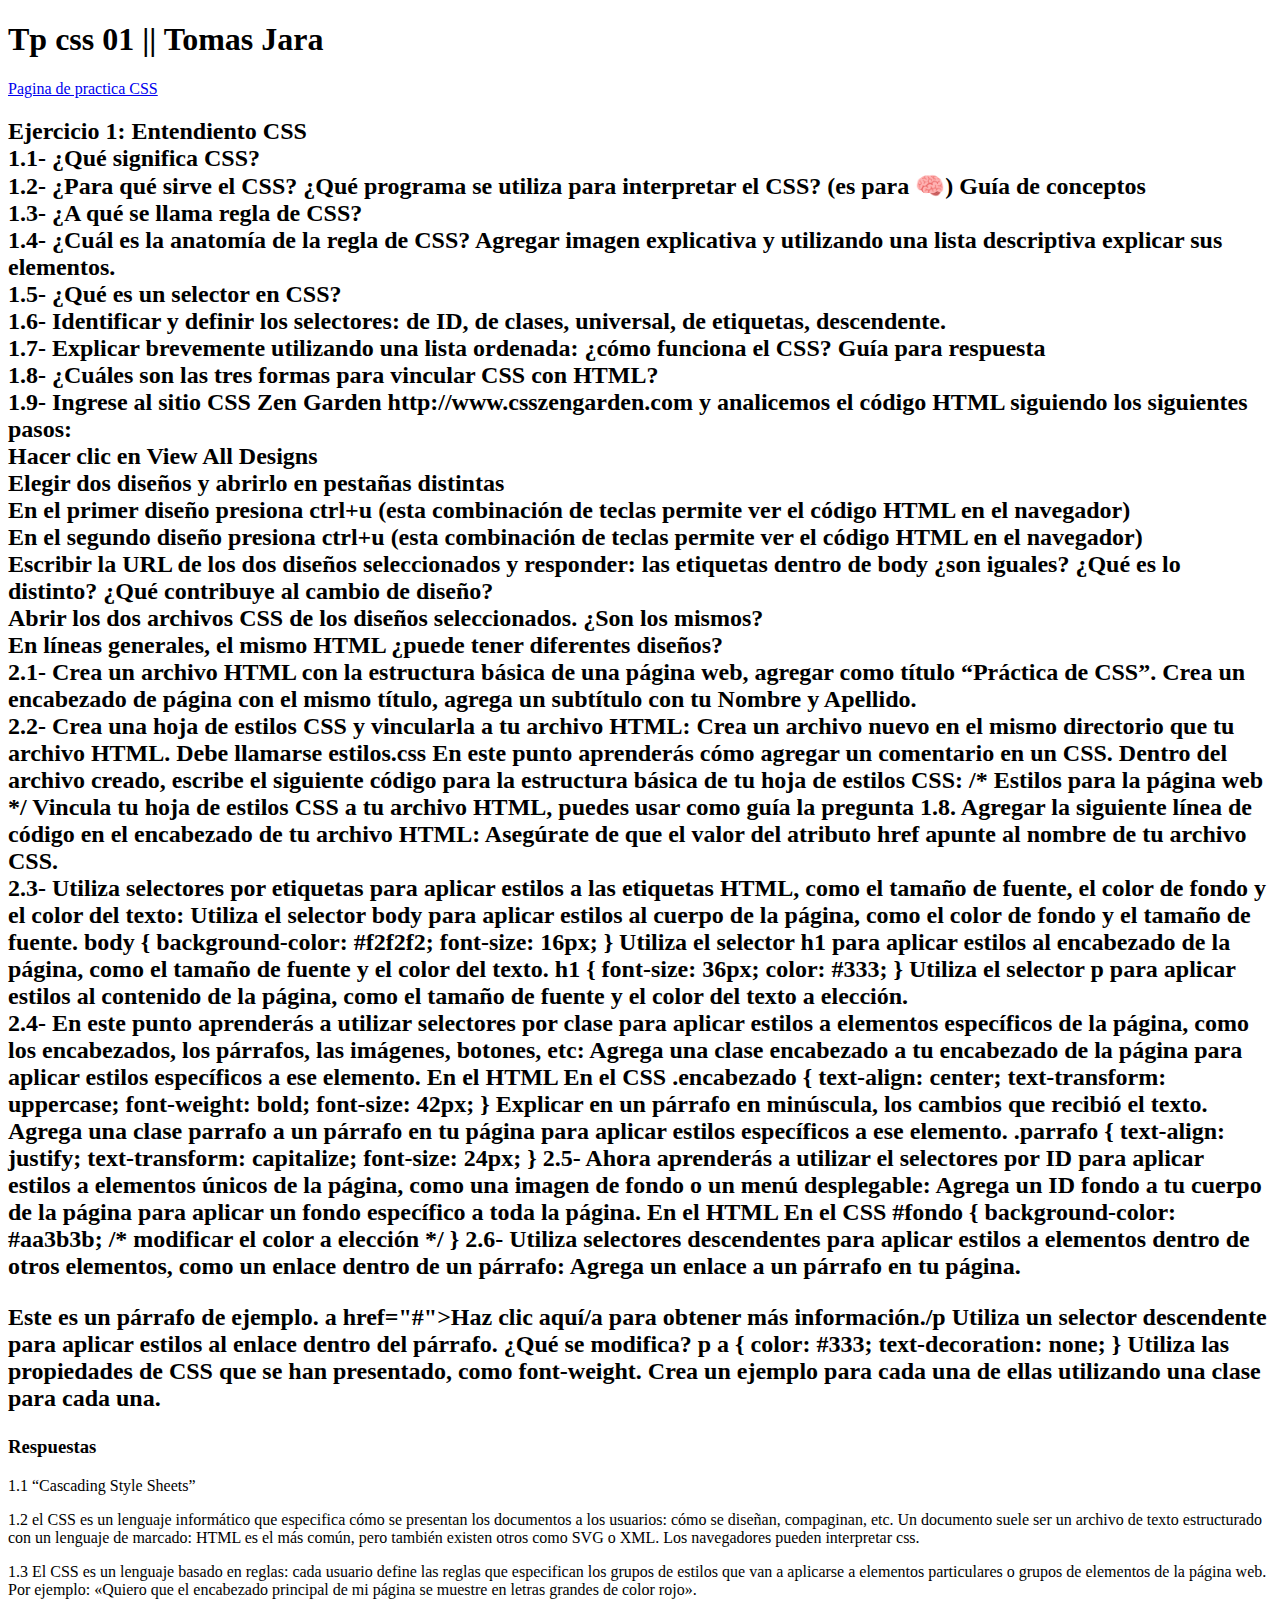
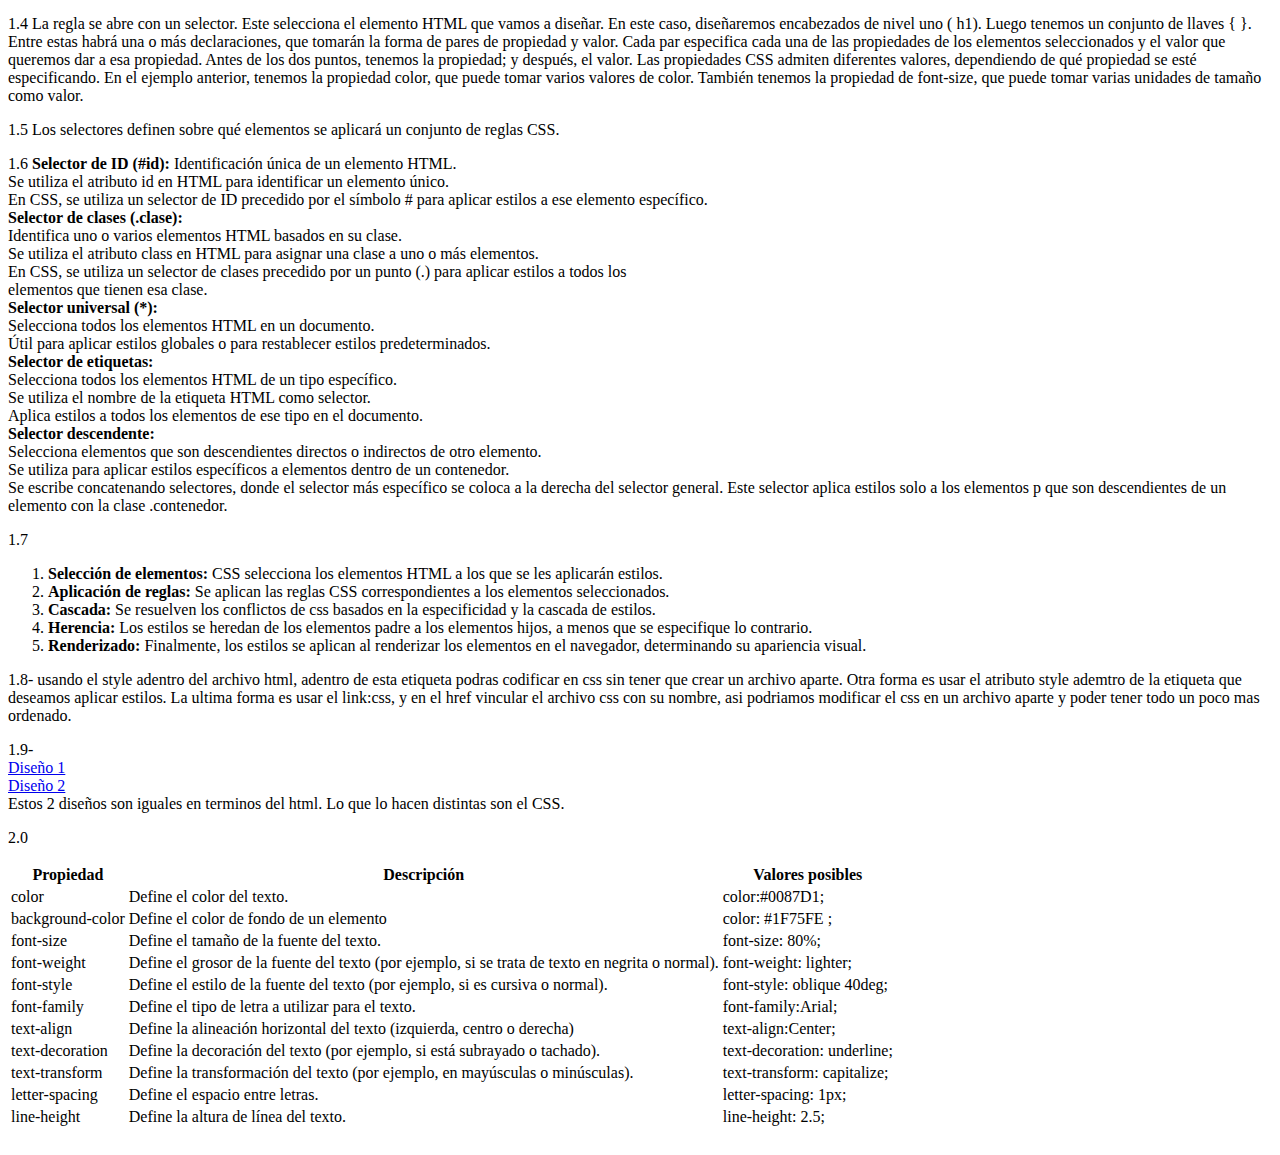
==== index.html @ 72c24cfd "final" ====
<!DOCTYPE html>
<html lang="en">

<head>
    <meta charset="UTF-8">
    <meta name="viewport" content="width=device-width, initial-scale=1.0">
    <title>Css practica</title>
  
</head>

<body>
    <head>
        <h1>Tp css 01 || Tomas Jara</h1>
        <p><a href="/Práctica de CSS.html">Pagina de practica CSS</a></p>
    </head>
    <main>
        <h2>
            Ejercicio 1: Entendiento CSS <br>
            1.1- ¿Qué significa CSS?<br>

            1.2- ¿Para qué sirve el CSS? ¿Qué programa se utiliza para interpretar el CSS? (es para 🧠) Guía de
            conceptos <br>

            1.3- ¿A qué se llama regla de CSS? <br>

            1.4- ¿Cuál es la anatomía de la regla de CSS? Agregar imagen explicativa y utilizando una lista descriptiva
            explicar sus elementos. <br>

            1.5- ¿Qué es un selector en CSS? <br>

            1.6- Identificar y definir los selectores: de ID, de clases, universal, de etiquetas, descendente. <br>

            1.7- Explicar brevemente utilizando una lista ordenada: ¿cómo funciona el CSS? Guía para respuesta <br>

            1.8- ¿Cuáles son las tres formas para vincular CSS con HTML? <br>

            1.9- Ingrese al sitio CSS Zen Garden http://www.csszengarden.com y analicemos el código HTML siguiendo los
            siguientes pasos: <br>
            Hacer clic en View All Designs <br>
            Elegir dos diseños y abrirlo en pestañas distintas <br>
            En el primer diseño presiona ctrl+u (esta combinación de teclas permite ver el código HTML en el navegador)
            <br>
            En el segundo diseño presiona ctrl+u (esta combinación de teclas permite ver el código HTML en el navegador)
            <br>
            Escribir la URL de los dos diseños seleccionados y responder: las etiquetas dentro de body ¿son iguales?
            ¿Qué es lo distinto? ¿Qué contribuye al cambio de diseño? <br>
            Abrir los dos archivos CSS de los diseños seleccionados. ¿Son los mismos? <br>
            En líneas generales, el mismo HTML ¿puede tener diferentes diseños? <br>
            2.1- Crea un archivo HTML con la estructura básica de una página web, agregar como título “Práctica de CSS”.
            Crea un encabezado de página con el mismo título, agrega un subtítulo con tu Nombre y Apellido. <br>
            2.2- Crea una hoja de estilos CSS y vincularla a tu archivo HTML:
            Crea un archivo nuevo en el mismo directorio que tu archivo HTML. Debe llamarse estilos.css
            En este punto aprenderás cómo agregar un comentario en un CSS. Dentro del archivo creado, escribe el
            siguiente código para la estructura básica de tu hoja de estilos CSS:
            /* Estilos para la página web */

            Vincula tu hoja de estilos CSS a tu archivo HTML, puedes usar como guía la pregunta 1.8. Agregar la
            siguiente línea de código en el encabezado de tu archivo HTML:
            Asegúrate de que el valor del atributo href apunte al nombre de tu archivo CSS. <br>
            2.3- Utiliza selectores por etiquetas para aplicar estilos a las etiquetas HTML, como el tamaño de fuente,
            el color de fondo y el color del texto:
            Utiliza el selector body para aplicar estilos al cuerpo de la página, como el color de fondo y el tamaño de
            fuente.
            body {
            background-color: #f2f2f2;
            font-size: 16px;
            }
            Utiliza el selector h1 para aplicar estilos al encabezado de la página, como el tamaño de fuente y el color
            del texto.
            h1 {
            font-size: 36px;
            color: #333;
            }
            Utiliza el selector p para aplicar estilos al contenido de la página, como el tamaño de fuente y el color
            del texto a elección. <br>

            2.4- En este punto aprenderás a utilizar selectores por clase para aplicar estilos a elementos específicos
            de la página, como los encabezados, los párrafos, las imágenes, botones, etc:
            Agrega una clase encabezado a tu encabezado de la página para aplicar estilos específicos a ese elemento.
            En el HTML
            En el CSS
            .encabezado {
            text-align: center;
            text-transform: uppercase;
            font-weight: bold;
            font-size: 42px;
            }
            Explicar en un párrafo en minúscula, los cambios que recibió el texto.
            Agrega una clase parrafo a un párrafo en tu página para aplicar estilos específicos a ese elemento.
            .parrafo {
            text-align: justify;
            text-transform: capitalize;
            font-size: 24px;
            }
            2.5- Ahora aprenderás a utilizar el selectores por ID para aplicar estilos a elementos únicos de la página,
            como una imagen de fondo o un menú desplegable:
            Agrega un ID fondo a tu cuerpo de la página para aplicar un fondo específico a toda la página.
            En el HTML


                En el CSS
                #fondo {
                background-color: #aa3b3b; /* modificar el color a elección */
                }
                2.6- Utiliza selectores descendentes para aplicar estilos a elementos dentro de otros elementos, como un
                enlace dentro de un párrafo:
                Agrega un enlace a un párrafo en tu página.
                <p>Este es un párrafo de ejemplo. a href="#">Haz clic aquí/a para obtener más información./p
                Utiliza un selector descendente para aplicar estilos al enlace dentro del párrafo. ¿Qué se modifica?
                p a {
                color: #333;
                text-decoration: none;
                }
                Utiliza las propiedades de CSS que se han presentado, como font-weight. Crea un ejemplo para cada una de
                ellas utilizando una clase para cada una.


        </h2>
        <h3><strong>Respuestas</strong></h3>

        <p> 1.1 “Cascading Style Sheets” </p>
        <p>1.2 el CSS es un lenguaje informático que especifica cómo se presentan los documentos a los usuarios: cómo
            se diseñan, compaginan, etc. Un documento suele ser un archivo de texto estructurado con un lenguaje de
            marcado: HTML es el más común, pero también existen otros como SVG o XML. Los navegadores pueden interpretar
            css. </p>
        <p> 1.3 El CSS es un lenguaje basado en reglas: cada usuario define las reglas que especifican los grupos de
            estilos que van a aplicarse a elementos particulares o grupos de elementos de la página web. Por ejemplo:
            «Quiero que el encabezado principal de mi página se muestre en letras grandes de color rojo».</p>
        <p>1.4 La regla se abre con un selector. Este selecciona el elemento HTML que vamos a diseñar. En este caso,
            diseñaremos encabezados de nivel uno (
            h1).
            Luego tenemos un conjunto de llaves { }. Entre estas habrá una o más declaraciones, que tomarán la forma de
            pares de propiedad y valor. Cada par especifica cada una de las propiedades de los elementos seleccionados y
            el valor que queremos dar a esa propiedad.
            Antes de los dos puntos, tenemos la propiedad; y después, el valor. Las propiedades CSS admiten diferentes
            valores, dependiendo de qué propiedad se esté especificando. En el ejemplo anterior, tenemos la propiedad
            color, que puede tomar varios valores de color. También tenemos la propiedad de font-size, que puede tomar
            varias unidades de tamaño como valor. </p>
        <p>1.5 Los selectores definen sobre qué elementos se aplicará un conjunto de reglas CSS. </p>
        <p>1.6 <strong> Selector de ID (#id): </strong>
            Identificación única de un elemento HTML. <br>
            Se utiliza el atributo id en HTML para identificar un elemento único. <br>
            En CSS, se utiliza un selector de ID precedido por el símbolo # para aplicar estilos a ese elemento
            específico. <br>
            <strong> Selector de clases (.clase): </strong> <br>

            Identifica uno o varios elementos HTML basados en su clase. <br>
            Se utiliza el atributo class en HTML para asignar una clase a uno o más elementos. <br>
            En CSS, se utiliza un selector de clases precedido por un punto (.) para aplicar estilos a todos los <br>
            elementos que tienen esa clase. <br>
            <strong>Selector universal (*):</strong> <br>
            Selecciona todos los elementos HTML en un documento. <br>
            Útil para aplicar estilos globales o para restablecer estilos predeterminados. <br>
            <strong> Selector de etiquetas: </strong> <br>
            Selecciona todos los elementos HTML de un tipo específico. <br>
            Se utiliza el nombre de la etiqueta HTML como selector. <br>
            Aplica estilos a todos los elementos de ese tipo en el documento. <br>
            <strong>Selector descendente: </strong> <br>
            Selecciona elementos que son descendientes directos o indirectos de otro elemento. <br>
            Se utiliza para aplicar estilos específicos a elementos dentro de un contenedor. <br>
            Se escribe concatenando selectores, donde el selector más específico se coloca a la derecha del selector
            general. Este selector aplica estilos solo a los elementos p que son descendientes de un elemento con la
            clase .contenedor.
        </p>
        <p>1.7
        <ol>
            <li>
                <strong>Selección de elementos:</strong> CSS selecciona los elementos HTML a los que se les aplicarán
                estilos.
            </li>
            <li>
                <strong>Aplicación de reglas:</strong> Se aplican las reglas CSS correspondientes a los elementos
                seleccionados.
            </li>
            <li>
                <strong>Cascada:</strong> Se resuelven los conflictos de css basados en la especificidad y la cascada de
                estilos.
            </li>
            <li>
                <strong>Herencia:</strong> Los estilos se heredan de los elementos padre a los elementos hijos, a menos
                que se especifique lo contrario.
            </li>
            <li>
                <strong>Renderizado:</strong> Finalmente, los estilos se aplican al renderizar los elementos en el
                navegador, determinando su apariencia visual.
            </li>
        </ol>
        </p>
        <p>
            1.8- usando el style adentro del archivo html, adentro de esta etiqueta podras codificar en css sin tener
            que crear un archivo aparte. Otra forma es usar el atributo style ademtro de la etiqueta que deseamos
            aplicar estilos. La ultima forma es usar el link:css, y en el href vincular el archivo css con su nombre,
            asi podriamos modificar el css en un archivo aparte y poder tener todo un poco mas ordenado. </p>
        <p>
            1.9- <br> <a href="https://csszengarden.com/219/">Diseño 1</a> <br>
            <a href="https://csszengarden.com/221/">Diseño 2</a> <br>
            Estos 2 diseños son iguales en terminos del html. Lo que lo hacen distintas son el CSS.
        </p>
        <p>
            2.0
        </p>
        <table>
            <tr>
                <th>Propiedad</th>
                <th>Descripción</th>
                <th>Valores posibles</th>
            </tr>
            <tr>
                <td>color</td>
                <td>Define el color del texto.</td>
                <td>color:#0087D1;</td>
            </tr>
            <tr>
                <td>background-color</td>
                <td>Define el color de fondo de un elemento</td>
                <td>color: #1F75FE ;</td>
            </tr>
            <tr>
                <td>font-size</td>
                <td>Define el tamaño de la fuente del texto.</td>
                <td>font-size: 80%;</td>
            </tr>
            <tr>
                <td>font-weight</td>
                <td>Define el grosor de la fuente del texto (por ejemplo, si se trata de texto en negrita o normal).
                <td>font-weight: lighter; </td>
                </td>


            </tr>
            <tr>
                <td>font-style</td>
                <td>Define el estilo de la fuente del texto (por ejemplo, si es cursiva o normal).</td>
                <td>font-style: oblique 40deg;</td>

            </tr>
            <tr>
                <td>font-family</td>
                <td>Define el tipo de letra a utilizar para el texto.</td>
                <td>font-family:Arial;</td>

            </tr>
            <tr>
                <td>text-align</td>
                <td>Define la alineación horizontal del texto (izquierda, centro o derecha)</td>
                <td>text-align:Center;</td>

            </tr>
            <tr>
                <td>text-decoration</td>
                <td>Define la decoración del texto (por ejemplo, si está subrayado o tachado).</td>
                <td>text-decoration: underline;</td>
            </tr>
            <tr>
                <td>text-transform</td>
                <td>Define la transformación del texto (por ejemplo, en mayúsculas o minúsculas).</td>
                <td>text-transform: capitalize;</td>
            </tr>
            <tr>
                <td>letter-spacing</td>
                <td>Define el espacio entre letras.</td>
                <td>letter-spacing: 1px;</td>
            </tr>
            <tr>
                <td>line-height</td>
                <td>Define la altura de línea del texto.</td>
                <td>line-height: 2.5;</td>
            </tr>
        </table>
        <br>


















    </main>

    <footer></footer>
</body>

</html>
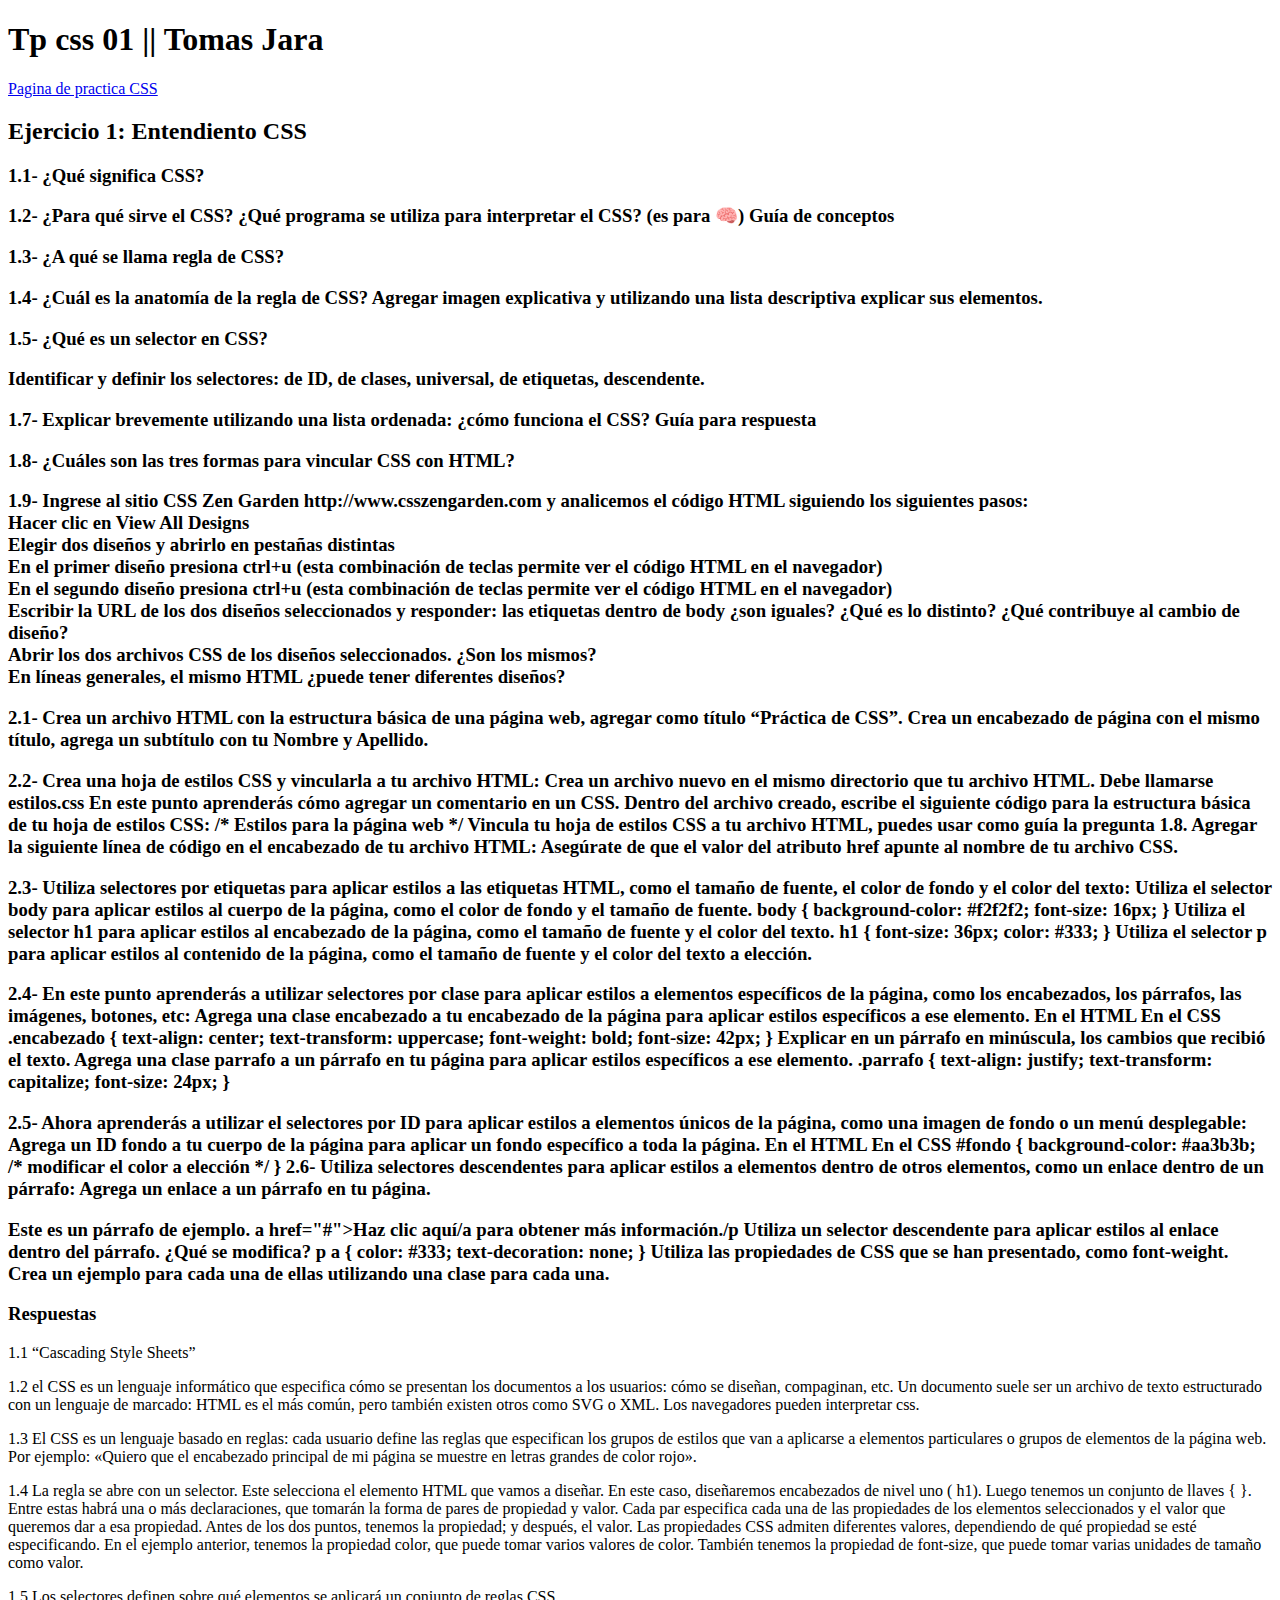
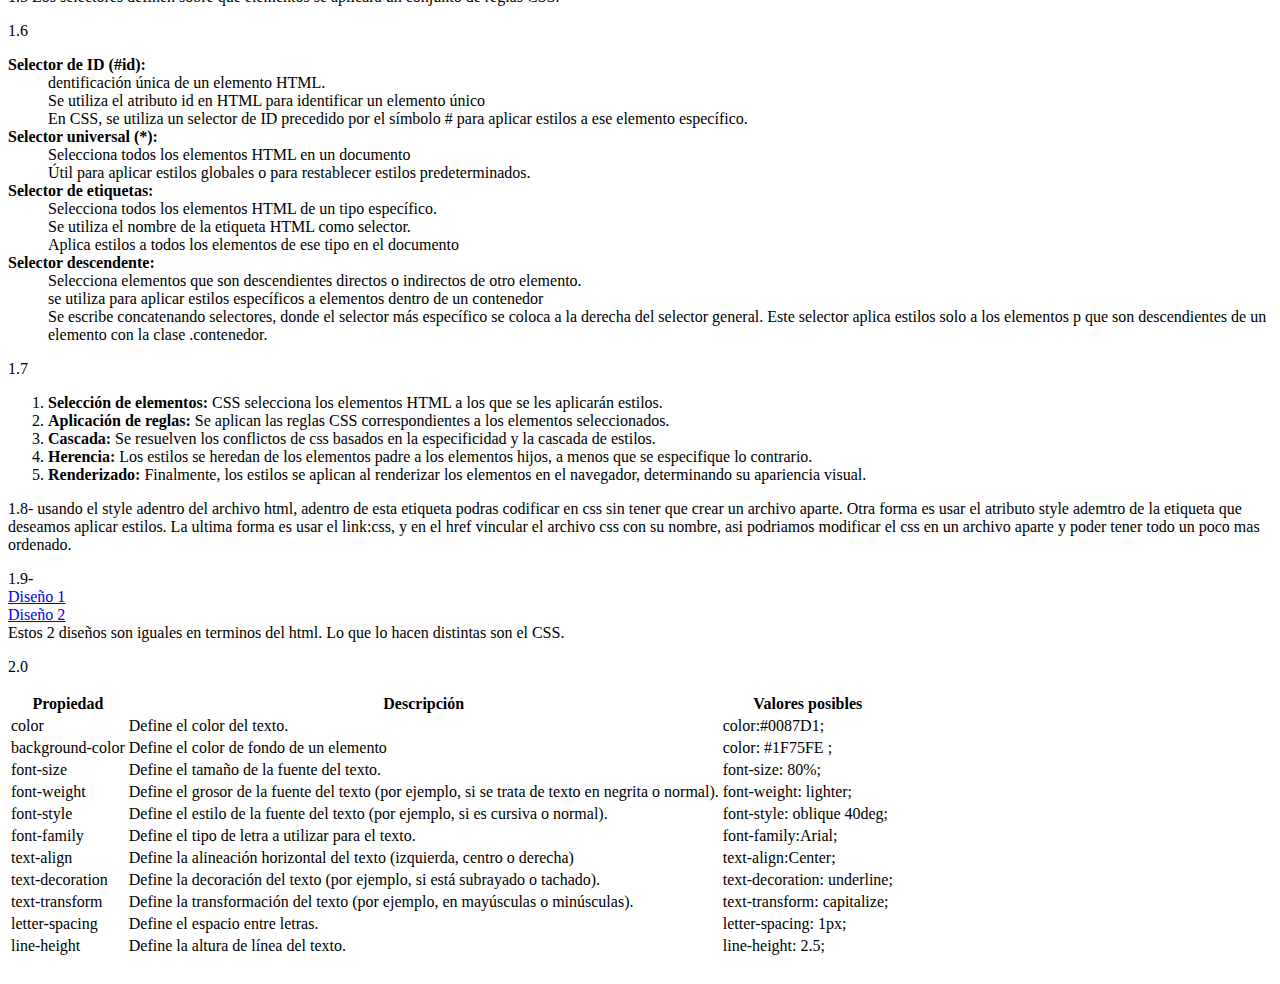
==== commit 9acf2c4c: "finla ahora si xd" ====
--- a/index.html
+++ b/index.html
@@ -5,36 +5,35 @@
     <meta charset="UTF-8">
     <meta name="viewport" content="width=device-width, initial-scale=1.0">
     <title>Css practica</title>
-  
+
 </head>
 
 <body>
+
     <head>
         <h1>Tp css 01 || Tomas Jara</h1>
-        <p><a href="/Práctica de CSS.html">Pagina de practica CSS</a></p>
+        <p><a href="./Práctica_de_CSS.html">Pagina de practica CSS</a></p>
     </head>
     <main>
-        <h2>
-            Ejercicio 1: Entendiento CSS <br>
-            1.1- ¿Qué significa CSS?<br>
-
-            1.2- ¿Para qué sirve el CSS? ¿Qué programa se utiliza para interpretar el CSS? (es para 🧠) Guía de
-            conceptos <br>
-
-            1.3- ¿A qué se llama regla de CSS? <br>
-
-            1.4- ¿Cuál es la anatomía de la regla de CSS? Agregar imagen explicativa y utilizando una lista descriptiva
-            explicar sus elementos. <br>
-
-            1.5- ¿Qué es un selector en CSS? <br>
-
-            1.6- Identificar y definir los selectores: de ID, de clases, universal, de etiquetas, descendente. <br>
-
-            1.7- Explicar brevemente utilizando una lista ordenada: ¿cómo funciona el CSS? Guía para respuesta <br>
-
-            1.8- ¿Cuáles son las tres formas para vincular CSS con HTML? <br>
-
-            1.9- Ingrese al sitio CSS Zen Garden http://www.csszengarden.com y analicemos el código HTML siguiendo los
+
+        <h2> Ejercicio 1: Entendiento CSS </h2>
+        <h3>1.1- ¿Qué significa CSS? </h3>
+
+        <h3>1.2- ¿Para qué sirve el CSS? ¿Qué programa se utiliza para interpretar el CSS? (es para 🧠) Guía de
+            conceptos</h3>
+
+        <h3> 1.3- ¿A qué se llama regla de CSS? </h3>
+
+        <h3>1.4- ¿Cuál es la anatomía de la regla de CSS? Agregar imagen explicativa y utilizando una lista descriptiva
+            explicar sus elementos. </h3>
+
+        <h3> 1.5- ¿Qué es un selector en CSS? </h3>
+
+        <h3> Identificar y definir los selectores: de ID, de clases, universal, de etiquetas, descendente.</h3>
+
+        <h3>1.7- Explicar brevemente utilizando una lista ordenada: ¿cómo funciona el CSS? Guía para respuesta </h3>
+        <h3> 1.8- ¿Cuáles son las tres formas para vincular CSS con HTML? </h3>
+        <h3>1.9- Ingrese al sitio CSS Zen Garden http://www.csszengarden.com y analicemos el código HTML siguiendo los
             siguientes pasos: <br>
             Hacer clic en View All Designs <br>
             Elegir dos diseños y abrirlo en pestañas distintas <br>
@@ -45,10 +44,12 @@
             Escribir la URL de los dos diseños seleccionados y responder: las etiquetas dentro de body ¿son iguales?
             ¿Qué es lo distinto? ¿Qué contribuye al cambio de diseño? <br>
             Abrir los dos archivos CSS de los diseños seleccionados. ¿Son los mismos? <br>
-            En líneas generales, el mismo HTML ¿puede tener diferentes diseños? <br>
-            2.1- Crea un archivo HTML con la estructura básica de una página web, agregar como título “Práctica de CSS”.
-            Crea un encabezado de página con el mismo título, agrega un subtítulo con tu Nombre y Apellido. <br>
-            2.2- Crea una hoja de estilos CSS y vincularla a tu archivo HTML:
+            En líneas generales, el mismo HTML ¿puede tener diferentes diseños?
+        </h3>
+        <h3> 2.1- Crea un archivo HTML con la estructura básica de una página web, agregar como título “Práctica de
+            CSS”.
+            Crea un encabezado de página con el mismo título, agrega un subtítulo con tu Nombre y Apellido.</h3>
+        <h3> 2.2- Crea una hoja de estilos CSS y vincularla a tu archivo HTML:
             Crea un archivo nuevo en el mismo directorio que tu archivo HTML. Debe llamarse estilos.css
             En este punto aprenderás cómo agregar un comentario en un CSS. Dentro del archivo creado, escribe el
             siguiente código para la estructura básica de tu hoja de estilos CSS:
@@ -56,8 +57,8 @@
 
             Vincula tu hoja de estilos CSS a tu archivo HTML, puedes usar como guía la pregunta 1.8. Agregar la
             siguiente línea de código en el encabezado de tu archivo HTML:
-            Asegúrate de que el valor del atributo href apunte al nombre de tu archivo CSS. <br>
-            2.3- Utiliza selectores por etiquetas para aplicar estilos a las etiquetas HTML, como el tamaño de fuente,
+            Asegúrate de que el valor del atributo href apunte al nombre de tu archivo CSS. </h3>
+        <h3> 2.3- Utiliza selectores por etiquetas para aplicar estilos a las etiquetas HTML, como el tamaño de fuente,
             el color de fondo y el color del texto:
             Utiliza el selector body para aplicar estilos al cuerpo de la página, como el color de fondo y el tamaño de
             fuente.
@@ -72,9 +73,9 @@
             color: #333;
             }
             Utiliza el selector p para aplicar estilos al contenido de la página, como el tamaño de fuente y el color
-            del texto a elección. <br>
-
-            2.4- En este punto aprenderás a utilizar selectores por clase para aplicar estilos a elementos específicos
+            del texto a elección.</h3>
+
+        <h3> 2.4- En este punto aprenderás a utilizar selectores por clase para aplicar estilos a elementos específicos
             de la página, como los encabezados, los párrafos, las imágenes, botones, etc:
             Agrega una clase encabezado a tu encabezado de la página para aplicar estilos específicos a ese elemento.
             En el HTML
@@ -91,21 +92,21 @@
             text-align: justify;
             text-transform: capitalize;
             font-size: 24px;
-            }
-            2.5- Ahora aprenderás a utilizar el selectores por ID para aplicar estilos a elementos únicos de la página,
+            } </h3>
+        <h3>2.5- Ahora aprenderás a utilizar el selectores por ID para aplicar estilos a elementos únicos de la página,
             como una imagen de fondo o un menú desplegable:
             Agrega un ID fondo a tu cuerpo de la página para aplicar un fondo específico a toda la página.
             En el HTML
 
 
-                En el CSS
-                #fondo {
-                background-color: #aa3b3b; /* modificar el color a elección */
-                }
-                2.6- Utiliza selectores descendentes para aplicar estilos a elementos dentro de otros elementos, como un
-                enlace dentro de un párrafo:
-                Agrega un enlace a un párrafo en tu página.
-                <p>Este es un párrafo de ejemplo. a href="#">Haz clic aquí/a para obtener más información./p
+            En el CSS
+            #fondo {
+            background-color: #aa3b3b; /* modificar el color a elección */
+            }
+            2.6- Utiliza selectores descendentes para aplicar estilos a elementos dentro de otros elementos, como un
+            enlace dentro de un párrafo:
+            Agrega un enlace a un párrafo en tu página.
+            <p>Este es un párrafo de ejemplo. a href="#">Haz clic aquí/a para obtener más información./p
                 Utiliza un selector descendente para aplicar estilos al enlace dentro del párrafo. ¿Qué se modifica?
                 p a {
                 color: #333;
@@ -113,9 +114,10 @@
                 }
                 Utiliza las propiedades de CSS que se han presentado, como font-weight. Crea un ejemplo para cada una de
                 ellas utilizando una clase para cada una.
-
-
-        </h2>
+        </h3>
+
+
+
         <h3><strong>Respuestas</strong></h3>
 
         <p> 1.1 “Cascading Style Sheets” </p>
@@ -137,32 +139,28 @@
             color, que puede tomar varios valores de color. También tenemos la propiedad de font-size, que puede tomar
             varias unidades de tamaño como valor. </p>
         <p>1.5 Los selectores definen sobre qué elementos se aplicará un conjunto de reglas CSS. </p>
-        <p>1.6 <strong> Selector de ID (#id): </strong>
-            Identificación única de un elemento HTML. <br>
-            Se utiliza el atributo id en HTML para identificar un elemento único. <br>
-            En CSS, se utiliza un selector de ID precedido por el símbolo # para aplicar estilos a ese elemento
-            específico. <br>
-            <strong> Selector de clases (.clase): </strong> <br>
-
-            Identifica uno o varios elementos HTML basados en su clase. <br>
-            Se utiliza el atributo class en HTML para asignar una clase a uno o más elementos. <br>
-            En CSS, se utiliza un selector de clases precedido por un punto (.) para aplicar estilos a todos los <br>
-            elementos que tienen esa clase. <br>
-            <strong>Selector universal (*):</strong> <br>
-            Selecciona todos los elementos HTML en un documento. <br>
-            Útil para aplicar estilos globales o para restablecer estilos predeterminados. <br>
-            <strong> Selector de etiquetas: </strong> <br>
-            Selecciona todos los elementos HTML de un tipo específico. <br>
-            Se utiliza el nombre de la etiqueta HTML como selector. <br>
-            Aplica estilos a todos los elementos de ese tipo en el documento. <br>
-            <strong>Selector descendente: </strong> <br>
-            Selecciona elementos que son descendientes directos o indirectos de otro elemento. <br>
-            Se utiliza para aplicar estilos específicos a elementos dentro de un contenedor. <br>
-            Se escribe concatenando selectores, donde el selector más específico se coloca a la derecha del selector
-            general. Este selector aplica estilos solo a los elementos p que son descendientes de un elemento con la
-            clase .contenedor.
-        </p>
-        <p>1.7
+        <p>1.6 </p>
+        <dl>
+            <dt> <strong>Selector de ID (#id): </strong></dt>
+            <dd>dentificación única de un elemento HTML. </dd>
+            <dd>Se utiliza el atributo id en HTML para identificar un elemento único</dd>
+            <dd> En CSS, se utiliza un selector de ID precedido por el símbolo # para aplicar estilos a ese elemento
+                específico.</dd>
+            <dt><strong>Selector universal (*):</strong></dt>
+            <dd> Selecciona todos los elementos HTML en un documento</dd>
+            <dd>Útil para aplicar estilos globales o para restablecer estilos predeterminados.</dd>
+            <dt><strong>Selector de etiquetas:</strong></dt>
+            <dd> Selecciona todos los elementos HTML de un tipo específico.</dd>
+            <dd> Se utiliza el nombre de la etiqueta HTML como selector.</dd>
+            <dd> Aplica estilos a todos los elementos de ese tipo en el documento</dd>
+            <dt> <strong>Selector descendente:</strong></dt>
+            <dd> Selecciona elementos que son descendientes directos o indirectos de otro elemento.</dd>
+            <dd>se utiliza para aplicar estilos específicos a elementos dentro de un contenedor</dd>
+            <dd> Se escribe concatenando selectores, donde el selector más específico se coloca a la derecha del
+                selector general. Este selector aplica estilos solo a los elementos p que son descendientes de un
+                elemento con la clase .contenedor.</dd>
+        </dl>
+        <p>1.7 </p>
         <ol>
             <li>
                 <strong>Selección de elementos:</strong> CSS selecciona los elementos HTML a los que se les aplicarán
@@ -185,7 +183,7 @@
                 navegador, determinando su apariencia visual.
             </li>
         </ol>
-        </p>
+
         <p>
             1.8- usando el style adentro del archivo html, adentro de esta etiqueta podras codificar en css sin tener
             que crear un archivo aparte. Otra forma es usar el atributo style ademtro de la etiqueta que deseamos
